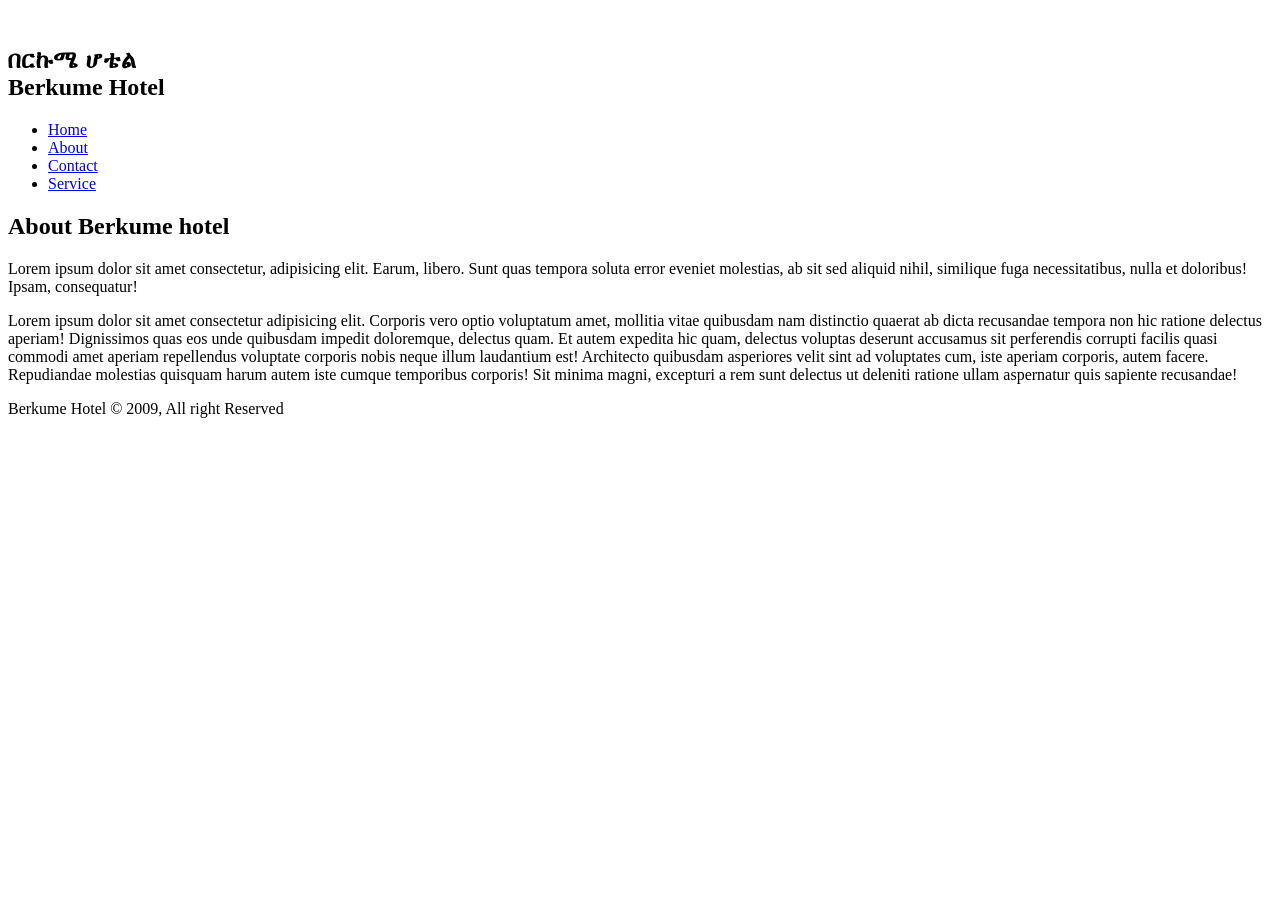
==== About.html @ 04b0c017 "About. html" ====
<!DOCTYPE html>
<html lang="en">
<head>
    <meta charset="UTF-8">
    <meta name="viewport" content="width=device-width, initial-scale=1.0">
    <meta http-equiv="x-UA-Compatible" content="ie=edge">
    <meta name="description" content="Welcome To Berkume Hotel">
     <meta name="keywords" content="hotel, barkume">
     
    
     <link rel="stylesheet" href="style.css">
    <title></title>
</head>
<body>
    <header>
        <nav id="navbar">
            <div class="container">
               
                <h1 class="log"><a href="barkume.html"></a><span class="am"> <i class="fas fa-hotel fa-2x"></i><br>በርኩሜ</span> ሆቴል<span class="logo"></span><br>Berkume<span class="logo"><Berkume</span> Hotel</h1>   
         <ul>
            <li><a href="barkume.html">Home</a></li>
            <li><a class="current"  href="About.html">About</a></li>
            <li><a href="Contact.html">Contact</a></li>
            <li><a href="service.html">Service</a></li>
           
            
         </ul>
        
            </div>
            <span class="fa fa-bars"></span>
        </nav>
    </header>
    <section>
        <div id="about-info">
            <div class="container">
                <div class="info-left">
                    <h1><span class="text-p">About</span> Berkume hotel</h1>
                    <p>Lorem ipsum dolor sit amet consectetur, adipisicing elit. Earum, libero. Sunt quas tempora soluta error eveniet molestias, ab sit sed aliquid nihil, similique fuga necessitatibus, nulla et doloribus! Ipsam, consequatur!</p>
                    <p>Lorem ipsum dolor sit amet consectetur adipisicing elit. Corporis vero optio voluptatum amet, mollitia vitae quibusdam nam distinctio quaerat ab dicta recusandae tempora non hic ratione delectus aperiam! Dignissimos quas eos unde quibusdam impedit doloremque, delectus quam. Et autem expedita hic quam, delectus voluptas deserunt accusamus sit perferendis corrupti facilis quasi commodi amet aperiam repellendus voluptate corporis nobis neque illum laudantium est! Architecto quibusdam asperiores velit sint ad voluptates cum, iste aperiam corporis, autem facere. Repudiandae molestias quisquam harum autem iste cumque temporibus corporis! Sit minima magni, excepturi a rem sunt delectus ut deleniti ratione ullam aspernatur quis sapiente recusandae!</p>

                </div>
                <div class="info-right">

                </div>
            </div>
        </div>
    </section>

       
    
               <footer id="main-footer">
                <p>Berkume Hotel &copy 2009, All right Reserved</p>
                </footer>
                
    
           
 
</html>
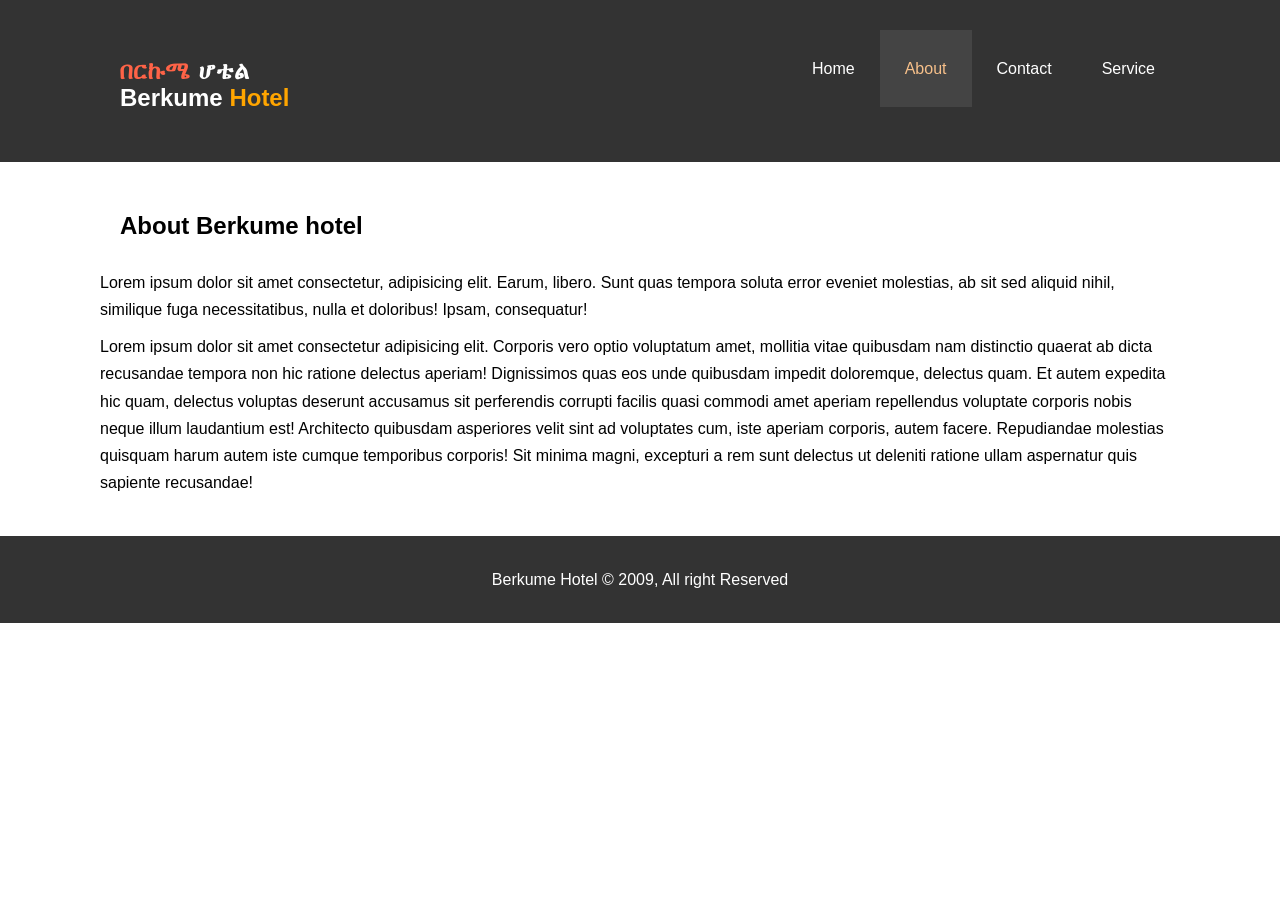
==== commit 175f20f8: "Update About.html" ====
--- a/About.html
+++ b/About.html
@@ -16,7 +16,7 @@
         <nav id="navbar">
             <div class="container">
                
-                <h1 class="log"><a href="barkume.html"></a><span class="am"> <i class="fas fa-hotel fa-2x"></i><br>በርኩሜ</span> ሆቴል<span class="logo"></span><br>Berkume<span class="logo"><Berkume</span> Hotel</h1>   
+                <h1 class="log"><a href="index.html"></a><span class="am"> <i class="fas fa-hotel fa-2x"></i><br>በርኩሜ</span> ሆቴል<span class="logo"></span><br>Berkume<span class="logo"><Berkume</span> Hotel</h1>   
          <ul>
             <li><a href="barkume.html">Home</a></li>
             <li><a class="current"  href="About.html">About</a></li>
@@ -55,4 +55,4 @@
     
            
  
-</html>+</html>
--- a/style.css
+++ b/style.css
@@ -0,0 +1,296 @@
+*{
+    margin: 0;
+    padding: 0;
+    box-sizing: border-box;
+}
+html,body{
+    font-family: Verdana, Geneva, Tahoma, sans-serif;
+    line-height: 1.7em;
+   
+
+}
+a  {
+    color: #333;
+    text-decoration: none;
+}
+h1, h2, h3 {
+    padding: 20px;
+}
+p{
+    margin: 10px 0;
+}
+.container {
+margin:auto ;
+max-width: 1100px;
+overflow: auto;
+padding: 30px 10px;
+}
+#navbar{
+    background-color: #333;
+    color: white;
+    overflow: auto;
+}
+#navbar a {
+color: white;
+}
+#navbar h1{
+    float: left;
+    padding-top: 0;
+}
+
+#navbar ul{
+list-style: none;
+float: right;
+}
+#navbar ul li {
+float: left;
+}
+#navbar ul li a{
+    display: block;
+    padding: 25px;
+    text-align: center;
+}
+#navbar ul li a:hover, 
+#navbar ul li a.current{
+    background: #444;
+    color: #f7c08a;
+}
+
+#showcase {
+background: url('home3.jpg') no-repeat center center/cover;
+height: 600px;
+
+}
+.lead{
+    color: white;
+}
+
+#showcase .showcase-content {
+    color: white;
+    text-align: center;
+    padding-top: 170px;
+}
+.showcase-content h1 {
+    font-size: 60px;
+    line-height: 1.2em;
+}
+#showcase .showcase-content p {
+    padding-bottom: 20px;
+    line-height: 1.5em;
+    box-shadow: 0cm;
+}
+.logo {
+    color: orange;
+}
+.nb{
+    color: orange;
+}
+.nv{
+    background-color: #333;
+    color: white;
+    padding: 10px 10px;
+    margin-left: 30px;
+    cursor: pointer;
+    margin-top: 20px;
+    max-height: none;
+   
+
+   
+}
+.nv:hover{
+    background-color: orange;
+    color: white;
+   
+}
+.bg-dark{
+    background-color:#444;
+    color: white;
+}
+#home-info {
+    height: 400px;
+}
+#home-info .info-img {
+    float: left;
+    width: 50%;
+    background: url('home.jpg') no-repeat;
+    min-height: 100%;
+}
+#home-info .info-content {
+    float: right;
+    width: 50%;
+    height: 100%;
+    text-align: center;
+    padding: 50px 30px;
+    overflow: hide;
+}
+.box{
+    float: left;
+    width: 33.33%;
+    padding: 20px;
+    text-align: center;
+}
+.box i {
+    margin-bottom: 10px;
+}
+.am{
+    color: tomato;
+    padding-top: 0px;
+    margin-top: 0px;
+    margin-left: 25px;
+    
+}
+.bg-primary{
+    background-color: #f7c08a;
+    height: 263px;   
+}
+#contact-form .form-group {
+    margin-bottom: 20px;
+}
+#contact-form label {
+    display: block;
+    margin-bottom: 5px;
+}
+#contact-form input,
+#contact-form textarea {
+    width: 100%;
+    padding: 10px;
+    border: 1px #ddd solid;
+}
+#contact-form textarea {
+    height: 200px;
+}
+#contact-form input,
+#contact-form textarea:focus {
+    outline: none;
+    border-color: #f7c08a;
+
+}
+#main-footer{
+    text-align: center;
+    color: white;
+    background-color: #333;
+    padding: 20px;
+}
+#features{
+    background: white;
+}
+#main{
+    text-align: center;
+    color: white;
+    background-color: #444;
+    padding: 20px;
+}
+.text {
+color: orange;
+}
+.bn{
+    background-color: #444;
+    color: tomato;
+    text-align: center;
+}
+.sub-menu-1{
+    display: none;
+
+}
+.container ul li:hover .sub-menu-1{
+display: block;
+position: absolute;
+background: #f7c08a;
+color: tomato;
+
+}
+.that ul li:hover .sub-menu-1 ul{
+    display: block;
+    margin: 10px;
+    padding-top: 10px;
+}
+.that ul li:hover .sub-menu-1 ul li{
+    width: 150px;
+    padding-bottom: 1px dotted #fff;
+    border-radius: 0;
+    text-align: left;
+}
+.that{
+    margin-left: 20px;
+
+}
+#showcase{
+    background: url('home3.jpg') no-repeat center center/cover;
+    height: 600px;
+    color: white;
+}
+
+/* Make website fit on phones */
+@media (max-width: 768px) {
+    
+    /* Make all containers full width */
+    .container, .contact-container, .contain {
+        width: 95% !important;
+        padding: 10px !important;
+    }
+    
+    /* Stack navigation vertically */
+    #navbar .container {
+        flex-direction: column !important;
+        text-align: center !important;
+    }
+    
+    #navbar ul {
+        flex-direction: column !important;
+        padding: 0 !important;
+    }
+    
+    #navbar ul li {
+        display: block !important;
+        margin: 8px 0 !important;
+    }
+    
+    /* Make headings smaller */
+    .showcase-content h1 {
+        font-size: 24px !important;
+    }
+    
+    .showcase-content h2 {
+        font-size: 18px !important;
+    }
+    
+    .showcase-content p {
+        font-size: 14px !important;
+    }
+    
+    /* Stack boxes vertically */
+    .box, .info-left, .info-right, .service-card {
+        width: 100% !important;
+        float: none !important;
+        display: block !important;
+        margin: 10px 0 !important;
+    }
+    
+    /* Fix the history section */
+    #home-info .info-img, 
+    #home-info .info-content {
+        width: 100% !important;
+        float: none !important;
+    }
+    
+    /* Make images fit */
+    img {
+        max-width: 100% !important;
+        height: auto !important;
+    }
+    
+    /* Fix contact form */
+    .contact-container form input,
+    .contact-container form textarea {
+        width: 100% !important;
+    }
+    
+    /* Adjust footer */
+    #main-footer, #main {
+        text-align: center !important;
+        font-size: 12px !important;
+        padding: 15px !important;
+    }
+}
+
+        
